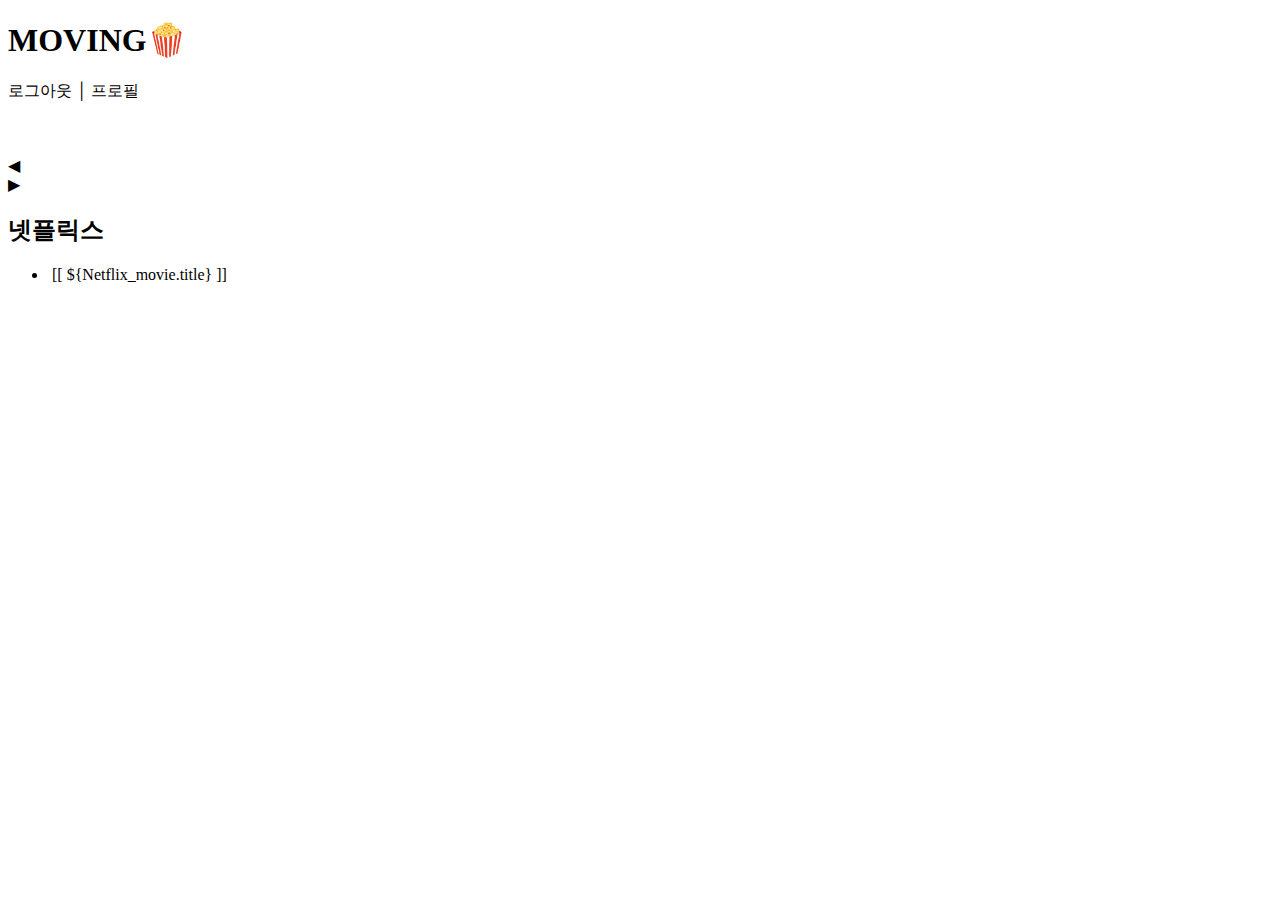
==== src/main/resources/templates/movie/home.html @ 38c28faa "- index 페이지 css 적용 - home html, css 작업 진행중" ====
<!DOCTYPE html>
<html xmlns:th="http://thymeleaf.org"
	  xmlns:sec="http://www.thyemleaf.org/extras/spring-security">
<head>
	<meta charset="UTF-8">
	<title>영화 홈</title>
	<link rel="stylesheet" th:href="@{/css/home.css}">
	<script th:src="@{/js/movie.js}"></script>
</head>

<body>

<div class="top">
	<h1>MOVING🍿</h1>
	<a sec:authorize="isAuthenticated()" th:href="@{/logout}" class="button btn">로그아웃 │ </a>
	<a sec:authorize="isAuthenticated()" th:href="@{/user/profile}" class="button btn">프로필</a>
</div>

<section class="slide slide_wrap">
	<div class="slide_item"><img th:src="@{/img/suzume.png}"></div>
	<div class="slide_item"><img th:src="@{/img/suzume.png}"></div>
	<div class="slide_item"><img th:src="@{/img/suzume.png}"></div>
    <div class="slide_prev_button slide_button">◀</div>
    <div class="slide_next_button slide_button">▶</div>
	<ul class="slide_pagination"></ul>
</section>

<section class="bottom">
	<h2>넷플릭스</h2>
	<ul class="ul_icon">
        <li th:each="Netflix_movie:${list}" class="box">
            <label><img th:src="@{http://image.tmdb.org${Netflix_movie.poster}}"></label>
            <span id="title">[[ ${Netflix_movie.title} ]]</span>
            <!-- <span id="title">http://image.tmdb.org[[ ${Netflix_movie.poster} ]]</span> -->
            <!-- <a><img alt="" src="http://image.tmdb.org/t/p/w94_and_h141_bestv2/tNWCukAMubqisamYURvo5jw61As.jpg"></a> -->
            
        </li>
    </ul>
</section>

</body>
</html>
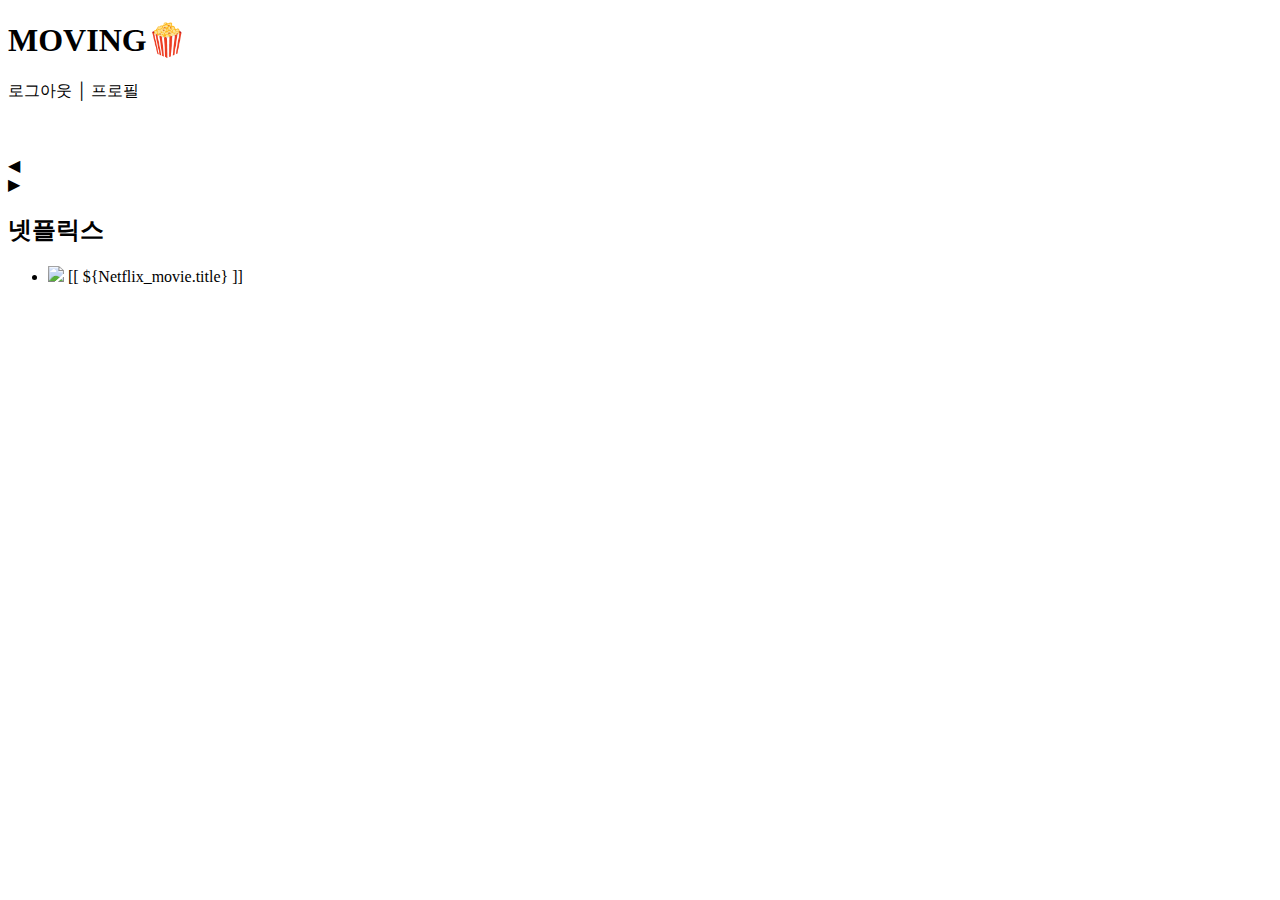
==== commit b6b32623: "- home 페이지에 img 안뜨는 오류 수정" ====
--- a/src/main/resources/templates/movie/home.html
+++ b/src/main/resources/templates/movie/home.html
@@ -29,11 +29,8 @@
 	<h2>넷플릭스</h2>
 	<ul class="ul_icon">
         <li th:each="Netflix_movie:${list}" class="box">
-            <label><img th:src="@{http://image.tmdb.org${Netflix_movie.poster}}"></label>
+            <label><a><img src="#" th:src="@{*{Netflix_movie.poster_path}}"></a></label>
             <span id="title">[[ ${Netflix_movie.title} ]]</span>
-            <!-- <span id="title">http://image.tmdb.org[[ ${Netflix_movie.poster} ]]</span> -->
-            <!-- <a><img alt="" src="http://image.tmdb.org/t/p/w94_and_h141_bestv2/tNWCukAMubqisamYURvo5jw61As.jpg"></a> -->
-            
         </li>
     </ul>
 </section>
